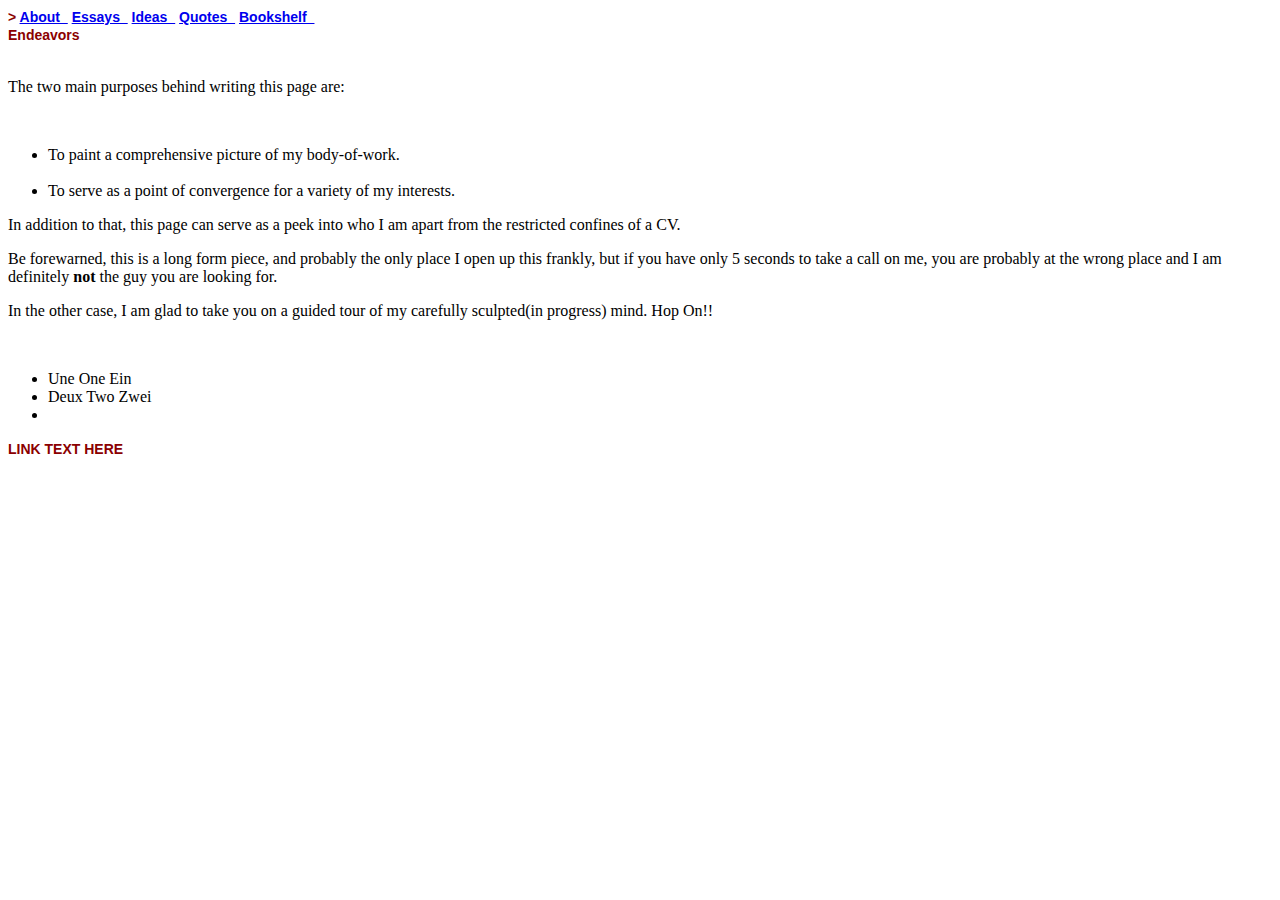
==== index.html @ a178da46 "Create index.html" ====
<!DOCTYPE html>
<html>

<head>

<title>About&nbsp;&#183;&nbsp;Rohit Muley</title>
	
      <meta name="viewport" content="width=device-width, initial-scale=1,maximum-scale=1,user-scalable=no">
      
      <link href="./style.css" type="text/css" rel="stylesheet"> 
      <script type="text/javascript" src="script.js"></script>

</head>


<body>
<header>  
<nav>
      <div class="buttons">
    
  <form>      
  <button
        formaction="https://muleyrohit.github.io/Ideas/"
        type="button"
        style="background: none;border: none; padding: 0; color: darkred; 
            text-decoration: none; cursor: pointer; font-size: 14px; font-style: normal;
    font-family: helvetica;
    font-weight: bold;"
    

    Prada&nbsp&nbsp
    
    </button>
    </form>>
    
    
    
    
    
    <a href="https://muleyrohit.github.io/About/">About&nbsp&nbsp</a>
      
	<a href="https://muleyrohit.github.io/Essays/">Essays&nbsp&nbsp</a>

	<a href="https://muleyrohit.github.io/Ideas/">Ideas&nbsp&nbsp</a>

	<!-- <a href="https://muleyrohit.github.io/Quotes/">Quotes&nbsp&nbsp</a> -->

	<a id="myLink" title="Click to do something"
         href="javascript:void(0)" onclick="openStuff();return false;">Quotes&nbsp&nbsp</a>

	<a href="https://muleyrohit.github.io/Bookshelf/">Bookshelf&nbsp&nbsp</a>

    <button id="buttonLink" class="buttonLink" style="background: none;border: none; padding: 0; color: darkred; 
     text-decoration: none; cursor: pointer; font-size: 14px; font-style: normal;
    font-family: helvetica;
    font-weight: bold;">Endeavors</button>

</form>
    
      
       </div>

    </nav>
      
	
      <div id="left">&nbsp;</div>
      
      <div id="content">
	      <p> The two main purposes behind writing this page are:</p> <br>
	    <ul>
		    <li> To paint a comprehensive picture of my body-of-work.</li> <br>
		    <li> To serve as a point of convergence for a variety of my interests.</li>
	    </ul>
	    
	    <p>In addition to that, this page can serve as a peek into who I am apart from the restricted confines of a CV.</p> 
	   
	    <p> Be forewarned, this is a long form piece, and probably the only place I open up this frankly, but if you have only 5 seconds to take a call on me, 
	    you are probably at the wrong place and I am definitely <b>not</b> the guy you are looking for.</p>
	   
	    <p>In the other case, I am glad to take you on a guided tour of my carefully sculpted(in progress) mind. Hop On!!</p>
            
            &nbsp; 
            <ul>
            <li>Une One Ein</li>
            <li>Deux Two Zwei<li>
                  </ul>

            
      </div>
	
	<button id="buttonLink" class="buttonLink" style="background: none;border: none; padding: 0; color: darkred; 
      text-decoration: none; cursor: pointer; font-size: 14px; font-style: normal;
     font-family: helvetica;
    font-weight: bold;">LINK TEXT HERE</button>
      
      

</header>

</body>

</html>
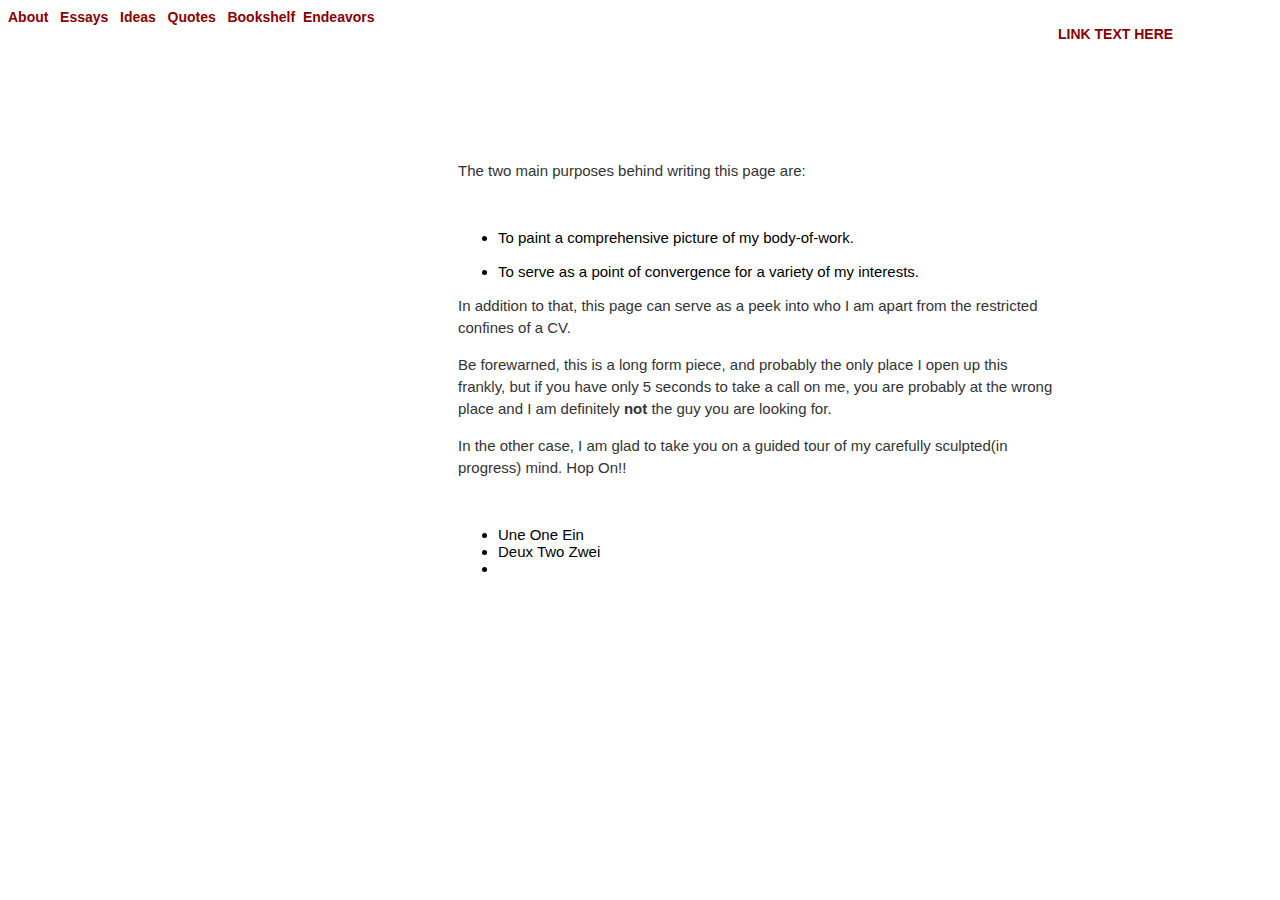
==== commit 352a5126: "Update index.html" ====
--- a/index.html
+++ b/index.html
@@ -18,7 +18,7 @@
 <nav>
       <div class="buttons">
     
-  <form>      
+      <form> 
   <button
         formaction="https://muleyrohit.github.io/Ideas/"
         type="button"
@@ -31,7 +31,7 @@
     Prada&nbsp&nbsp
     
     </button>
-    </form>>
+   
     
     
     
--- a/style.css
+++ b/style.css
@@ -0,0 +1,115 @@
+body {
+    font-family: Helvetica;
+    font-size: 15px;
+  }
+  
+  
+  header {
+      background-color : white;
+      color: black;
+      
+      height: 120px;
+      width: 100%;
+    }  
+
+
+
+
+  .button {
+      
+
+
+  }
+  
+  /*   Links Section Starts   */
+  
+  a {
+      
+      
+  }
+  
+  
+  a:link { 
+    background-color: white;
+    color: DarkRed;
+    font-size: 14px;
+    font-style: normal;
+    font-family: helvetica;
+    font-weight: bold;
+    text-decoration: none;
+  
+  }
+  
+  
+  a:visited {
+      
+      
+  }
+  
+  
+  a:focus {
+      
+      
+  }
+  
+  
+  a:hover {
+      
+      
+  }
+  
+  
+  a:active {
+      
+      
+  }
+  
+  
+  
+  /*   Links Section Ends   */
+  
+  #left {
+    height: 1px;
+    float: left;
+    display: block;
+    min-width: 0;
+    overflow: hidden;
+    width: 450px;
+    margin: 0;
+    padding: 0;
+  }
+  
+  #content {
+    margin-top: 120px;
+    float: left;
+    width: 600px;
+      
+   
+  }
+  
+  @media only screen and (max-width: 600px)  {
+   #content {
+       width: 90%;
+       margin-left: 5%;
+      
+       
+      }
+      body { overflow-x: hidden; /* Hide scrollbars */ }
+      
+  }
+  
+  @media only screen and (max-width: 1030px) and (min-width: 610px)  {
+   #content {
+       width: 80%;
+       margin-left: 10%;
+      
+       
+      }
+      body { overflow-x: hidden; /* Hide scrollbars */ }
+      
+  }
+  
+  #content p {
+    color: #333;
+    line-height: 22px;
+  }
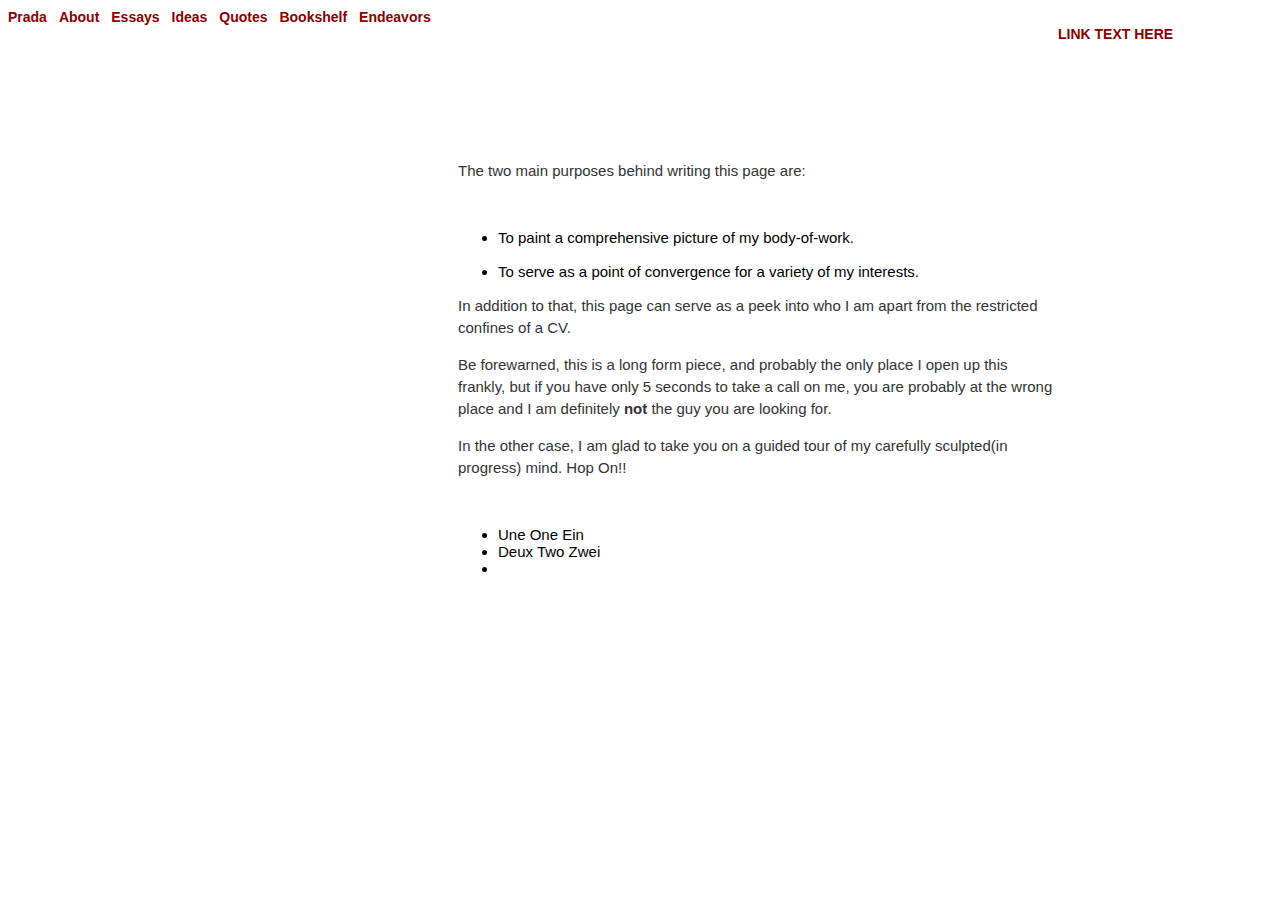
==== commit 19da78b7: "Update index.html" ====
--- a/index.html
+++ b/index.html
@@ -25,7 +25,7 @@
         style="background: none;border: none; padding: 0; color: darkred; 
             text-decoration: none; cursor: pointer; font-size: 14px; font-style: normal;
     font-family: helvetica;
-    font-weight: bold;"
+    font-weight: bold;">
     
 
     Prada&nbsp&nbsp
